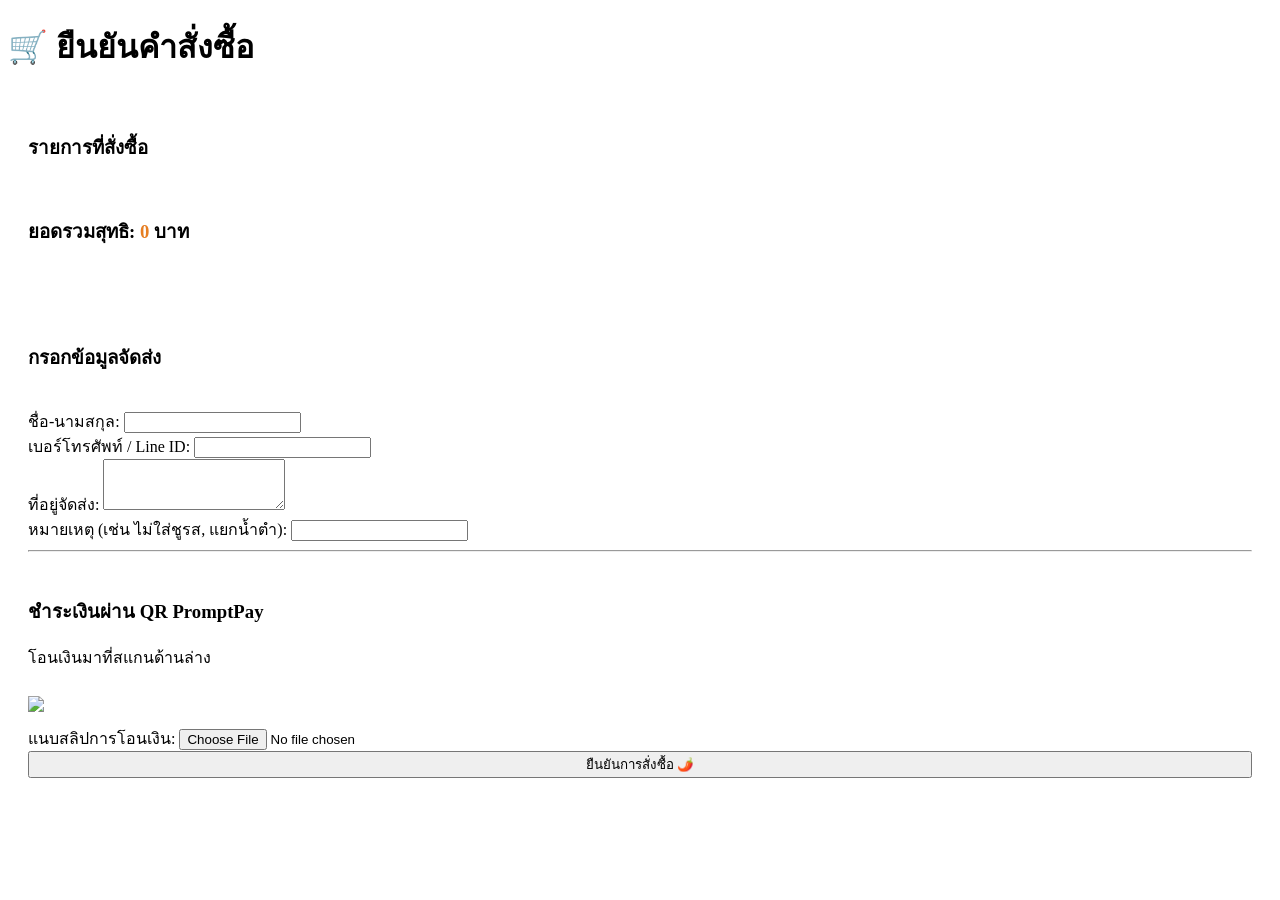
==== order.html @ 2b8f8d4a "Rename order.html.txt to order.html" ====
<!DOCTYPE html>
<html lang="th">
<head>
  <meta charset="UTF-8">
  <title>กรอกข้อมูลจัดส่งและชำระเงิน</title>
  <link rel="stylesheet" href="style.css">
</head>
<body>
  <header><h1>🛒 ยืนยันคำสั่งซื้อ</h1></header>

  <div class="container">
    <div style="background:white; padding:20px; border-radius:12px; margin-bottom:20px;">
      <h3>รายการที่สั่งซื้อ</h3>
      <br>
      <div id="cart-items"></div>
      <h3>ยอดรวมสุทธิ: <span id="grand-total" style="color:#e67e22;">0</span> บาท</h3>
    </div>

    <form onsubmit="submitOrder(event)" style="background:white; padding:20px; border-radius:12px;">
      <h3>กรอกข้อมูลจัดส่ง</h3><br>
      <div class="form-group">
        <label>ชื่อ-นามสกุล:</label>
        <input type="text" id="name" required>
      </div>
      <div class="form-group">
        <label>เบอร์โทรศัพท์ / Line ID:</label>
        <input type="tel" id="phone" required>
      </div>
      <div class="form-group">
        <label>ที่อยู่จัดส่ง:</label>
        <textarea id="address" rows="3" required></textarea>
      </div>
      <div class="form-group">
        <label>หมายเหตุ (เช่น ไม่ใส่ชูรส, แยกน้ำตำ):</label>
        <input type="text" id="note">
      </div>

      <hr><br>
      <h3>ชำระเงินผ่าน QR PromptPay</h3>
      <p>โอนเงินมาที่สแกนด้านล่าง</p>
      <img src="https://via.placeholder.com/200x200?text=QR+PromptPay" style="margin:10px 0;">
      
      <div class="form-group">
        <label>แนบสลิปการโอนเงิน:</label>
        <input type="file" id="slip" accept="image/*">
      </div>

      <button type="submit" id="submit-btn" class="btn" style="width:100%;">ยืนยันการสั่งซื้อ 🌶️</button>
    </form>
  </div>

  <script src="script.js"></script>
  <script>loadOrderSummary();</script>
</body>
</html>
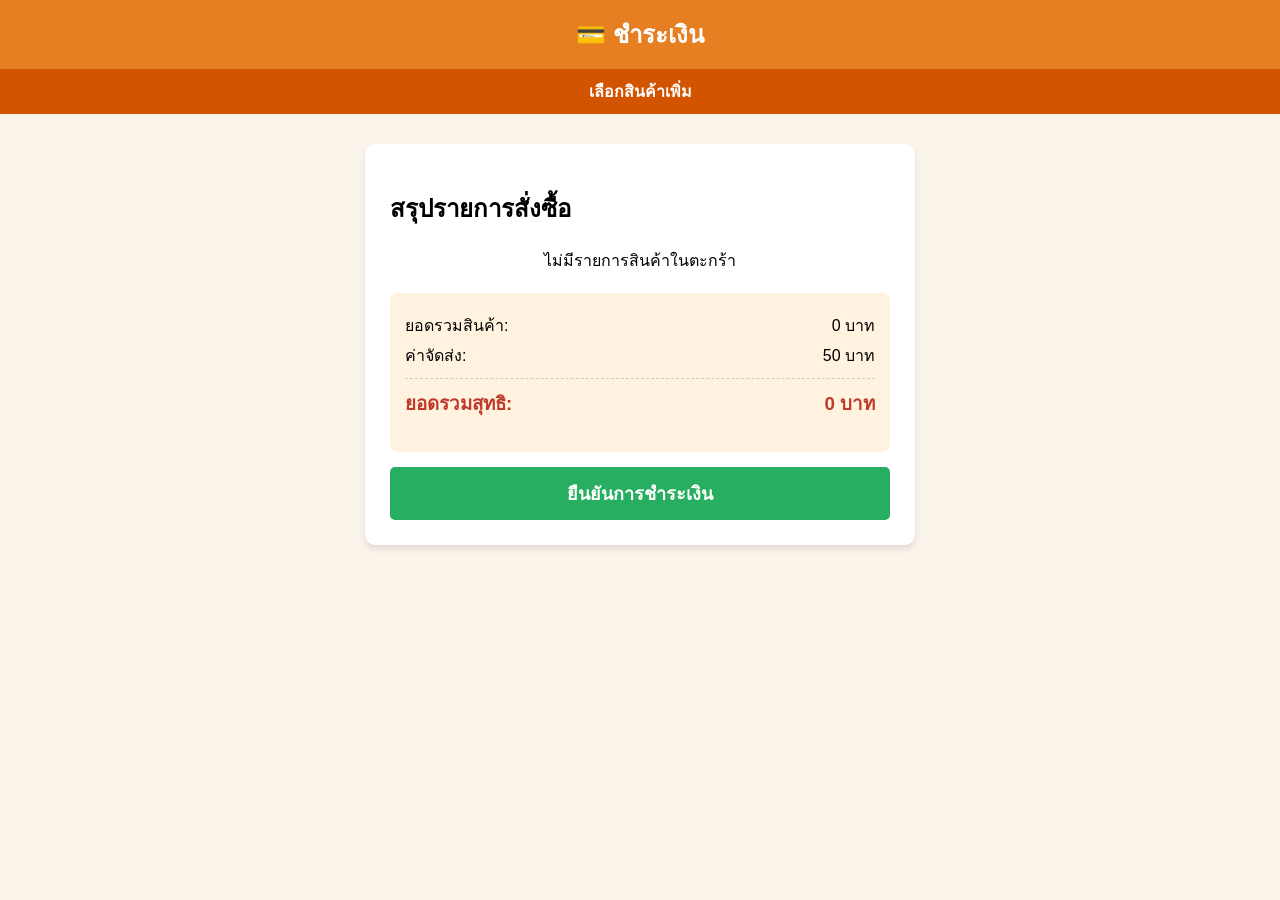
==== commit e97ab9f6: "Update order.html" ====
--- a/order.html
+++ b/order.html
@@ -1,55 +1,44 @@
 <!DOCTYPE html>
 <html lang="th">
 <head>
-  <meta charset="UTF-8">
-  <title>กรอกข้อมูลจัดส่งและชำระเงิน</title>
-  <link rel="stylesheet" href="style.css">
+    <meta charset="UTF-8">
+    <meta name="viewport" content="width=device-width, initial-scale=1.0">
+    <title>สรุปรายการสั่งซื้อและชำระเงิน</title>
+    <style>
+        body { font-family: 'Tahoma', sans-serif; background-color: #FAF4EB; margin: 0; padding: 0; }
+        header { background-color: #E67E22; color: white; text-align: center; padding: 15px; font-size: 24px; font-weight: bold; }
+        nav { background-color: #D35400; text-align: center; padding: 10px; }
+        nav a { color: white; text-decoration: none; font-weight: bold; }
+        .checkout-card { background: white; width: 500px; margin: 30px auto; padding: 25px; border-radius: 10px; box-shadow: 0 4px 6px rgba(0,0,0,0.1); }
+        .summary { margin-top: 20px; background-color: #FFF3E0; padding: 15px; border-radius: 8px; }
+        .summary p { display: flex; justify-content: space-between; margin: 5px 0; }
+        .summary h3 { display: flex; justify-content: space-between; color: #C0392B; margin-top: 10px; border-top: 1px dashed #ccc; padding-top: 10px; }
+        .btn-pay { width: 100%; background-color: #27AE60; color: white; border: none; padding: 12px; font-size: 18px; font-weight: bold; border-radius: 5px; cursor: pointer; margin-top: 15px; }
+        .btn-pay:hover { background-color: #219150; }
+    </style>
 </head>
 <body>
-  <header><h1>🛒 ยืนยันคำสั่งซื้อ</h1></header>
 
-  <div class="container">
-    <div style="background:white; padding:20px; border-radius:12px; margin-bottom:20px;">
-      <h3>รายการที่สั่งซื้อ</h3>
-      <br>
-      <div id="cart-items"></div>
-      <h3>ยอดรวมสุทธิ: <span id="grand-total" style="color:#e67e22;">0</span> บาท</h3>
+    <header>💳 ชำระเงิน</header>
+    <nav>
+        <a href="index.html">เลือกสินค้าเพิ่ม</a>
+    </nav>
+
+    <div class="checkout-card">
+        <h2>สรุปรายการสั่งซื้อ</h2>
+        
+        <!-- รายการสินค้าจะถูกสร้างขึ้นด้วย JS -->
+        <div id="order-items-list"></div>
+
+        <div class="summary">
+            <p>ยอดรวมสินค้า: <span><span id="subtotal">0</span> บาท</span></p>
+            <p>ค่าจัดส่ง: <span>50 บาท</span></p>
+            <h3>ยอดรวมสุทธิ: <span><span id="grand-total">0</span> บาท</span></h3>
+        </div>
+
+        <button class="btn-pay" onclick="alert('ขอบคุณสำหรับคำสั่งซื้อ!')">ยืนยันการชำระเงิน</button>
     </div>
 
-    <form onsubmit="submitOrder(event)" style="background:white; padding:20px; border-radius:12px;">
-      <h3>กรอกข้อมูลจัดส่ง</h3><br>
-      <div class="form-group">
-        <label>ชื่อ-นามสกุล:</label>
-        <input type="text" id="name" required>
-      </div>
-      <div class="form-group">
-        <label>เบอร์โทรศัพท์ / Line ID:</label>
-        <input type="tel" id="phone" required>
-      </div>
-      <div class="form-group">
-        <label>ที่อยู่จัดส่ง:</label>
-        <textarea id="address" rows="3" required></textarea>
-      </div>
-      <div class="form-group">
-        <label>หมายเหตุ (เช่น ไม่ใส่ชูรส, แยกน้ำตำ):</label>
-        <input type="text" id="note">
-      </div>
-
-      <hr><br>
-      <h3>ชำระเงินผ่าน QR PromptPay</h3>
-      <p>โอนเงินมาที่สแกนด้านล่าง</p>
-      <img src="https://via.placeholder.com/200x200?text=QR+PromptPay" style="margin:10px 0;">
-      
-      <div class="form-group">
-        <label>แนบสลิปการโอนเงิน:</label>
-        <input type="file" id="slip" accept="image/*">
-      </div>
-
-      <button type="submit" id="submit-btn" class="btn" style="width:100%;">ยืนยันการสั่งซื้อ 🌶️</button>
-    </form>
-  </div>
-
-  <script src="script.js"></script>
-  <script>loadOrderSummary();</script>
+    <script src="script.js"></script>
 </body>
 </html>
